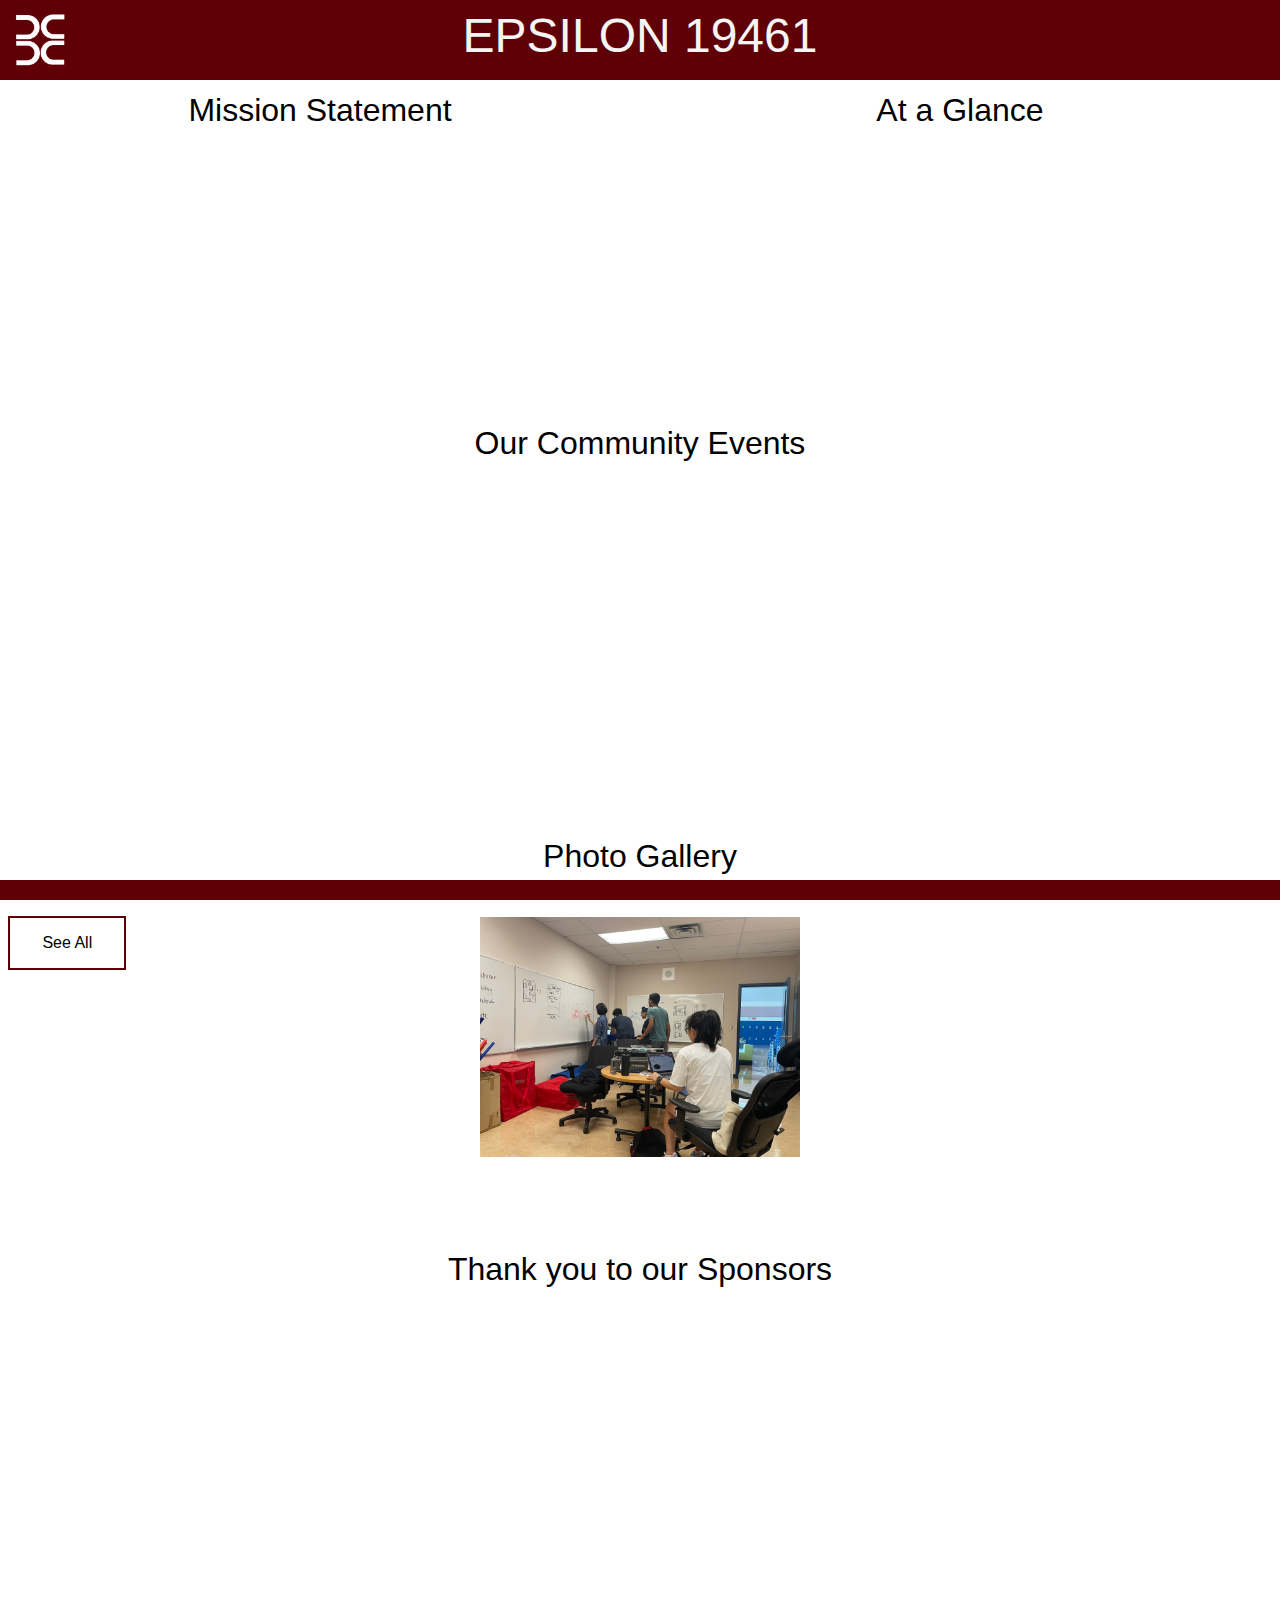
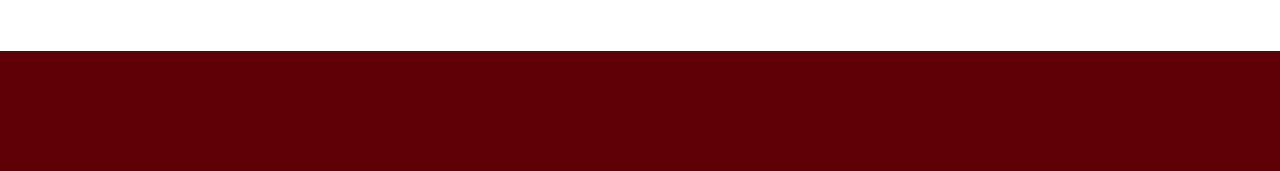
==== index.html @ 9cc8b52f "titlepagebasic" ====
<!DOCTYPE html>
<html lang="en">
  <head>
    <meta charset="utf-8" />
    <meta name="viewport" content="width=device-width, initial-scale=1" />
    <link rel="icon" href="https://glitch.com/favicon.ico" />

    <title>Hello world!</title>

    <!-- import the webpage's stylesheet -->
    <link rel="stylesheet" href="/style.css" />

    <!-- import the webpage's javascript file -->
    <script src="/script.js" defer></script>
  </head>
  <body>
    <div id="header">
      <div id="logo">
        <img src="assets/logo.png" max-width="20" max-height="20">
      </div>
      EPSILON 19461
    </div>
    <div id="mission" class="halfcontent">
      <div id="missiontitle" class="halftitle">
        Mission Statement                            
      </div>
      <div id="missiontype" class="halftype">
        
      </div>
    </div>
    <div id="aglance" class="halfcontent">
      <div id="aglancetitle" class="halftitle">
        At a Glance
                                               
      </div>
      <div id="aglancetype" class="halftype">
        
      </div>
    </div>
    <div id="community" class="fullcontent">
      <div id="communitytitle" class="fulltitle">
        Our Community Events
      </div>
      <div id="communitytype" class="fulltype">
        
      </div>
    </div>
    <div id="gallery" class="fullcontent">
      <div id="gallerytitle" class="fulltitle">
        Photo Gallery
      </div>
      <div id="gallerytype" class="fulltype">
        <img id="gallerysneak" src="gallery/IMG_7497.jpg">
        <button class="button button1" onclick="location.href='gallery.html'" type="button">See All</button>
      </div>
    </div>
    <div id="sponsors" class="fullcontent">
      <div id="sponsorstitle" class="fulltitle">
        Thank you to our Sponsors
      </div>
      <div id="sponsorstype" class="fulltype">
        
      </div>
    </div>
    <div id="footer">
      
    </div>
    <div id="bottomblock">
      
    </div>
  </body>
</html>
---- style.css ----
/* a minimalist set of CSS resets */

:root{
    --deepred: #5f0006;
    --paleorange: #D9A681;
  }
  
  @import url('https://fonts.googleapis.com/css2?family=Raleway:wght@300&display=swap');
  
  /* default to border-box */
  html {
    box-sizing: border-box;
    font-size: 16px;
    margin: 0;
  }
  
  *, *:before, *:after {
    box-sizing: inherit;
  }
  
  /* adjust typography defaults */
  body {
    font-family: sans-serif;
    line-height: 1.5;
    margin: 0;
    background-color: white;
  }
  
  #bottomblock{
    background-color: var(--deepred);
    height: 20px;
    width: 100%;
    bottom: 0;
    position: fixed;
    margin: 0;
    padding: 0;
  }
  
  .halfcontent{
    position: relative;
    top: 80px;
    right: 0;
    height: 400px;
    width: 49%;
    background: white;
    float:left;
    margin: 0.5%;
  }
  
  .halftitle{
    width: 100%;
    height: 20%;
    right:0;
    top:0;
    font-family: 'Trebuchet MS', sans-serif;
    font-size: 2em;
    text-align: center;
  }
  
  .halftype{
    width: 100%;
    height: 80%;
    right:0;
  }
  
  .fullcontent{
    position: relative;
    right: 0;
    height: 400px;
    width: 99%;
    background: white;
    float:left;
    margin: 0.5%;
  }
  
  .fulltitle{
    width: 100%;
    height: 20%;
    right:0;
    top:0;
    font-family: 'Trebuchet MS', sans-serif;
    font-size: 2em;
    text-align: center;
  }
  
  .fulltype{
    width: 100%;
    height: 80%;
    right:0;
  }
  
  #header{
    background-color: var(--deepred);
    height: 80px;
    width: 100%;
    top: 0;
    position: fixed;
    margin: 0;
    padding: 0;
    z-index: 2;
    text-align: center;
    color: whitesmoke;
    font-family: 'Trebuchet MS', sans-serif;
    font-size: 3em;
  }

  #gallerysneak{
    height: 60%;
    margin: auto;
    position: absolute;
    left:0;
    right: 0;
    top: 10px;
    bottom: 0;
  }
  
  #logo{
    background-color: var(--deepred);
    height: 80px;
    width: 80px;
    top: 0;
    position: fixed;
    margin: 0;
    padding: 0;
    z-index: 2;
  }
  #footer{
    background-color: var(--deepred);
    height: 120px;
    width: 100%;
    position: relative;
    margin: 0;
    padding: 0;
    bottom: 0;
    float:left;
  }

  .button {
    background-color: #4CAF50; /* Green */
    border: none;
    color: white;
    padding: 16px 32px;
    text-align: center;
    text-decoration: none;
    display: inline-block;
    font-size: 16px;
    margin: 4px 2px;
    transition-duration: 0.4s;
    cursor: pointer;
    left: 50px;
  }
  
  .button1 {
    background-color: white; 
    color: black; 
    border: 2px solid var(--deepred);
  }
  
  .button1:hover {
    background-color: var(--deepred);
    color: white;
  }
  
  /* images and videos max out at full width */
  img,
  video {
    height: auto;
    max-width: 100%;
  }
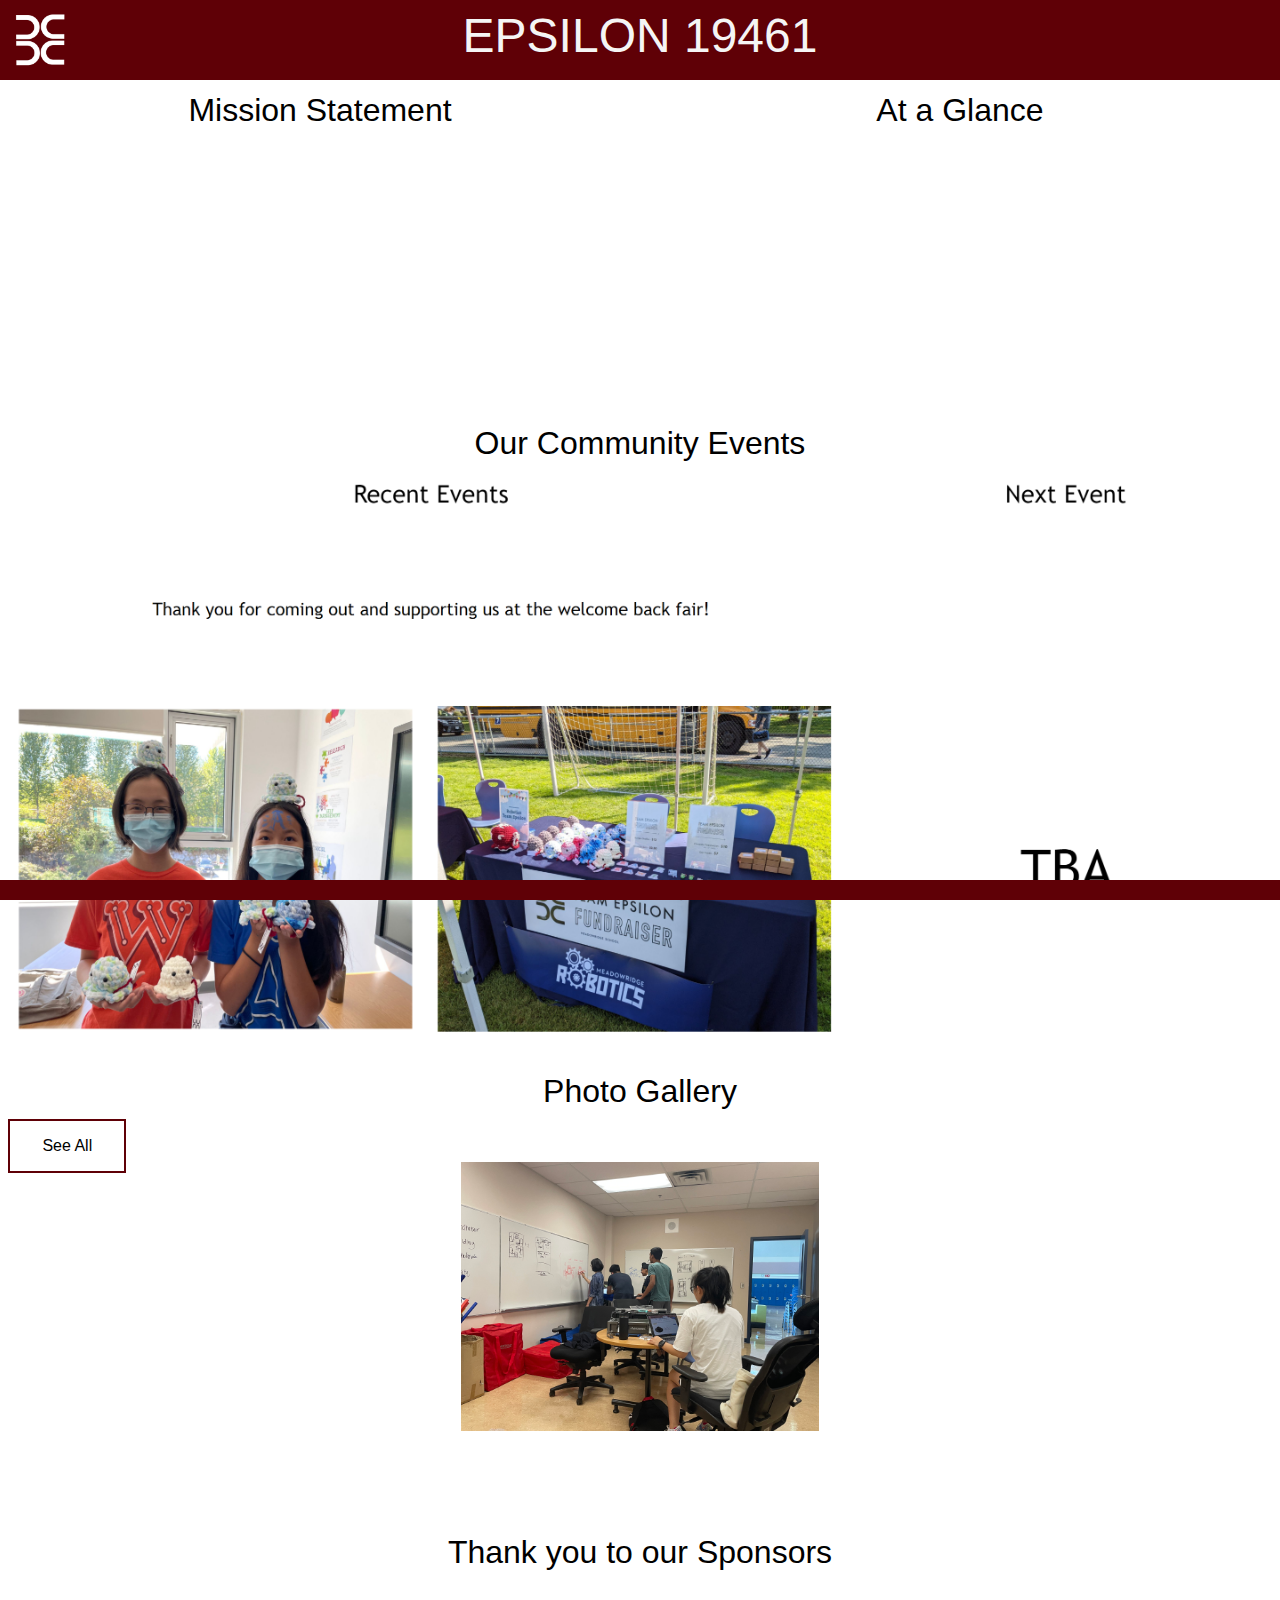
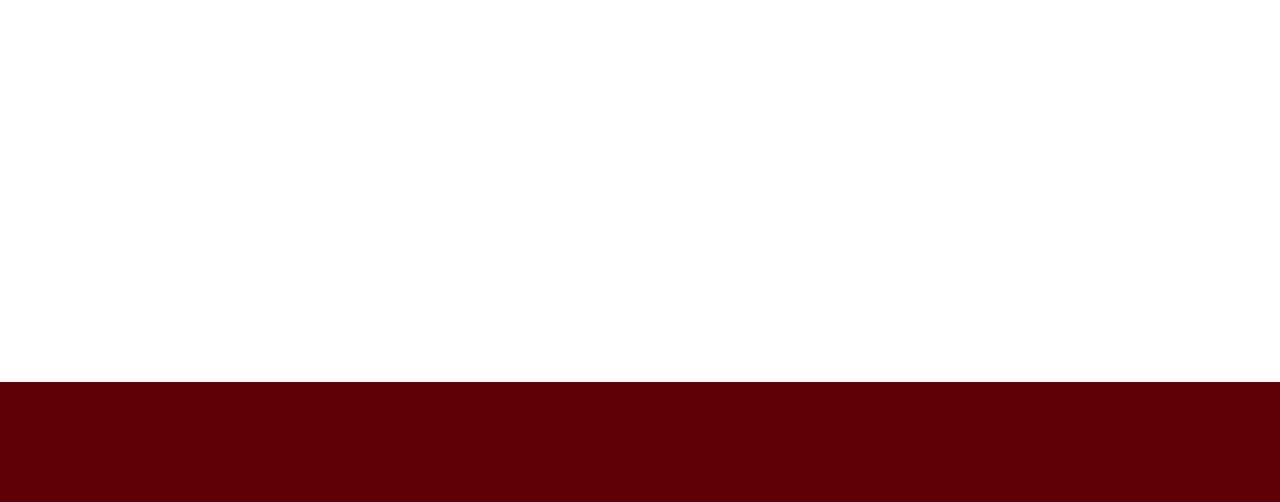
==== commit e468910d: "wbf" ====
--- a/index.html
+++ b/index.html
@@ -3,15 +3,15 @@
   <head>
     <meta charset="utf-8" />
     <meta name="viewport" content="width=device-width, initial-scale=1" />
-    <link rel="icon" href="https://glitch.com/favicon.ico" />
+    <link rel="icon" href="assets/logo.png" />
 
-    <title>Hello world!</title>
+    <title>Epsilon 19461</title>
 
     <!-- import the webpage's stylesheet -->
-    <link rel="stylesheet" href="/style.css" />
+    <link rel="stylesheet" href="style.css" />
 
     <!-- import the webpage's javascript file -->
-    <script src="/script.js" defer></script>
+    <script src="script.js" defer></script>
   </head>
   <body>
     <div id="header">
@@ -30,8 +30,7 @@
     </div>
     <div id="aglance" class="halfcontent">
       <div id="aglancetitle" class="halftitle">
-        At a Glance
-                                               
+        At a Glance                                 
       </div>
       <div id="aglancetype" class="halftype">
         
@@ -42,14 +41,14 @@
         Our Community Events
       </div>
       <div id="communitytype" class="fulltype">
-        
+        <img id="eventtimeline" src="/gallery/eventtimeline.png">
       </div>
     </div>
     <div id="gallery" class="fullcontent">
       <div id="gallerytitle" class="fulltitle">
         Photo Gallery
       </div>
-      <div id="gallerytype" class="fulltype">
+      <div id="gallerytype" class="fulltype"style="height:400px;">
         <img id="gallerysneak" src="gallery/IMG_7497.jpg">
         <button class="button button1" onclick="location.href='gallery.html'" type="button">See All</button>
       </div>
@@ -58,7 +57,7 @@
       <div id="sponsorstitle" class="fulltitle">
         Thank you to our Sponsors
       </div>
-      <div id="sponsorstype" class="fulltype">
+      <div id="sponsorstype" class="fulltype" style="height:400px;">
         
       </div>
     </div>
--- a/style.css
+++ b/style.css
@@ -66,7 +66,6 @@
   .fullcontent{
     position: relative;
     right: 0;
-    height: 400px;
     width: 99%;
     background: white;
     float:left;
@@ -85,7 +84,6 @@
   
   .fulltype{
     width: 100%;
-    height: 80%;
     right:0;
   }
   
